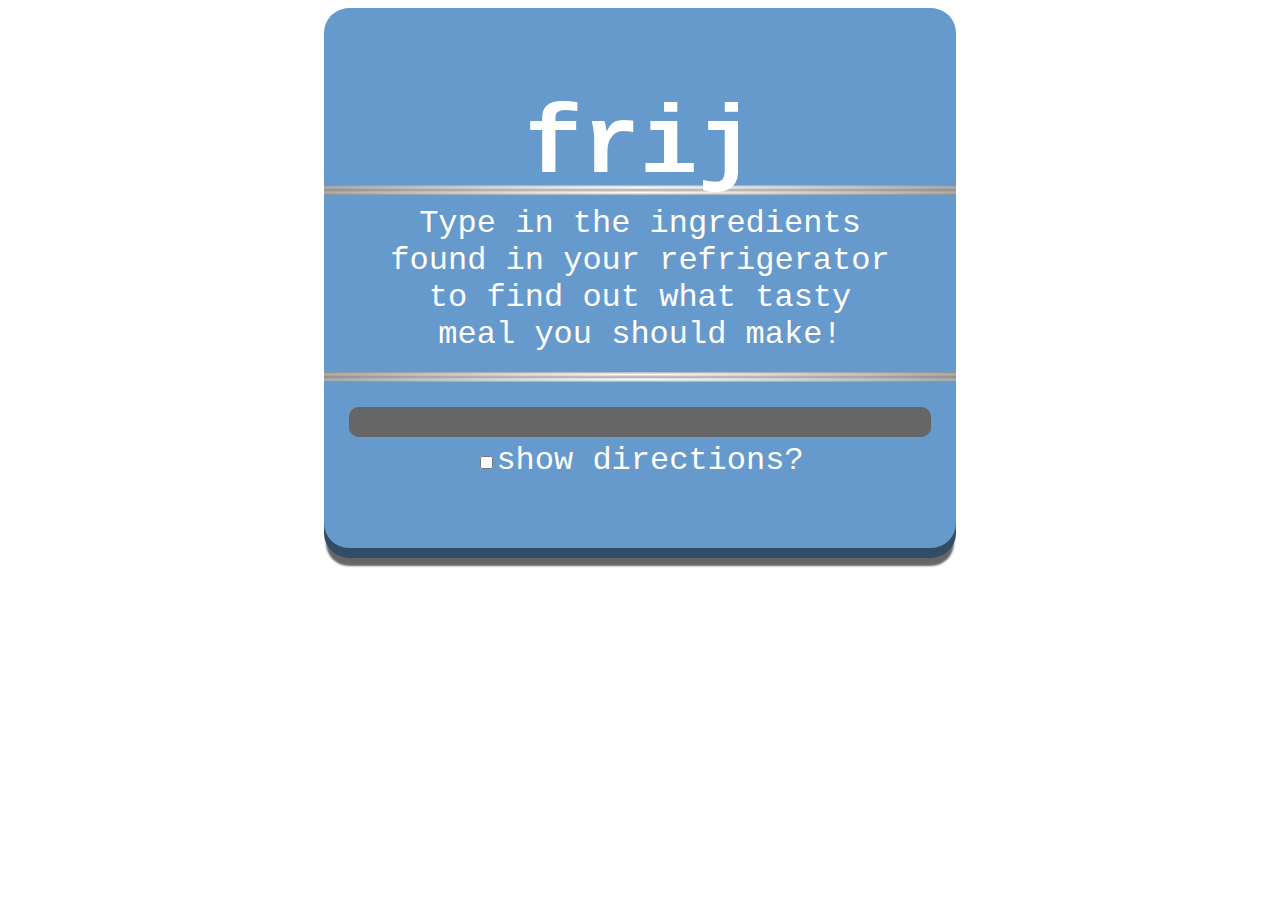
==== index.html @ 01af74c0 "getting .io maybe??" ====
<html>
    <head>
        <link rel="stylesheet" type="text/css" href="style.css" media="screen">  
        <title>frij</title>
    </head>
    <body>

        <div id="title" class="center section"><h1>frij</h1></div>

        <div id="chrome" class="center"></div>
        <div id="chrome" class="center"></div>

        <div id="desc" class="center section">
            Type in the ingredients found in your refrigerator to find out what tasty meal you should make!
        </div>
        <div id="chrome" class="center"></div>
        <div id="chrome" class="center"></div>
        <div id="input" class="center section">
            <div id="ingredients"><input type="text" name="field"/><br></div>
            <div id="instructions"><input type="checkbox" name="check"/>show directions?
            </div>
        </div>

    </body>
</html>
---- style.css ----
* {
    font-family:"Courier New";
    -moz-box-sizing: border-box; 
    -webkit-box-sizing: border-box; 
    box-sizing: border-box;
}
#title {
    font-size:300%;
    border-top-left-radius:25px;
    border-top-right-radius:25px;
}
#desc {
    font-size: 200%;
    padding:10px 60px;
}
#input {
    font-size:200%;
    border-bottom-left-radius:25px;
    border-bottom-right-radius:25px;
    box-shadow:0px 10px 2px -2px #666, inset 0px -10px rgba(0,0,0,0.5);
}
#instructions {
}
#ingredients {
    background-color:#666;
    color:#FFF;
    border-radius:10px;
    border: 0px;
    margin: 5px 5px 5px 5px;
}
#chrome {
    background: radial-gradient(
        ellipse,
        white, #888
    );
    height: 5px;
    width:50%;
}
.section {
    background-color:#69C;
    color:#FFF;
    padding:20px;
    margin-top:0px;
    margin-bottom:0px;
    width:50%;
    height:20%;
}
.center {
    text-align:center;
    margin-left:auto;
    margin-right:auto;
}
input[type='text'] {
    height:30px;
    width:100%;
}
input {
    background-color:#666;
    border: 0px;
    color:#FFF;
    border-radius:10px;
}
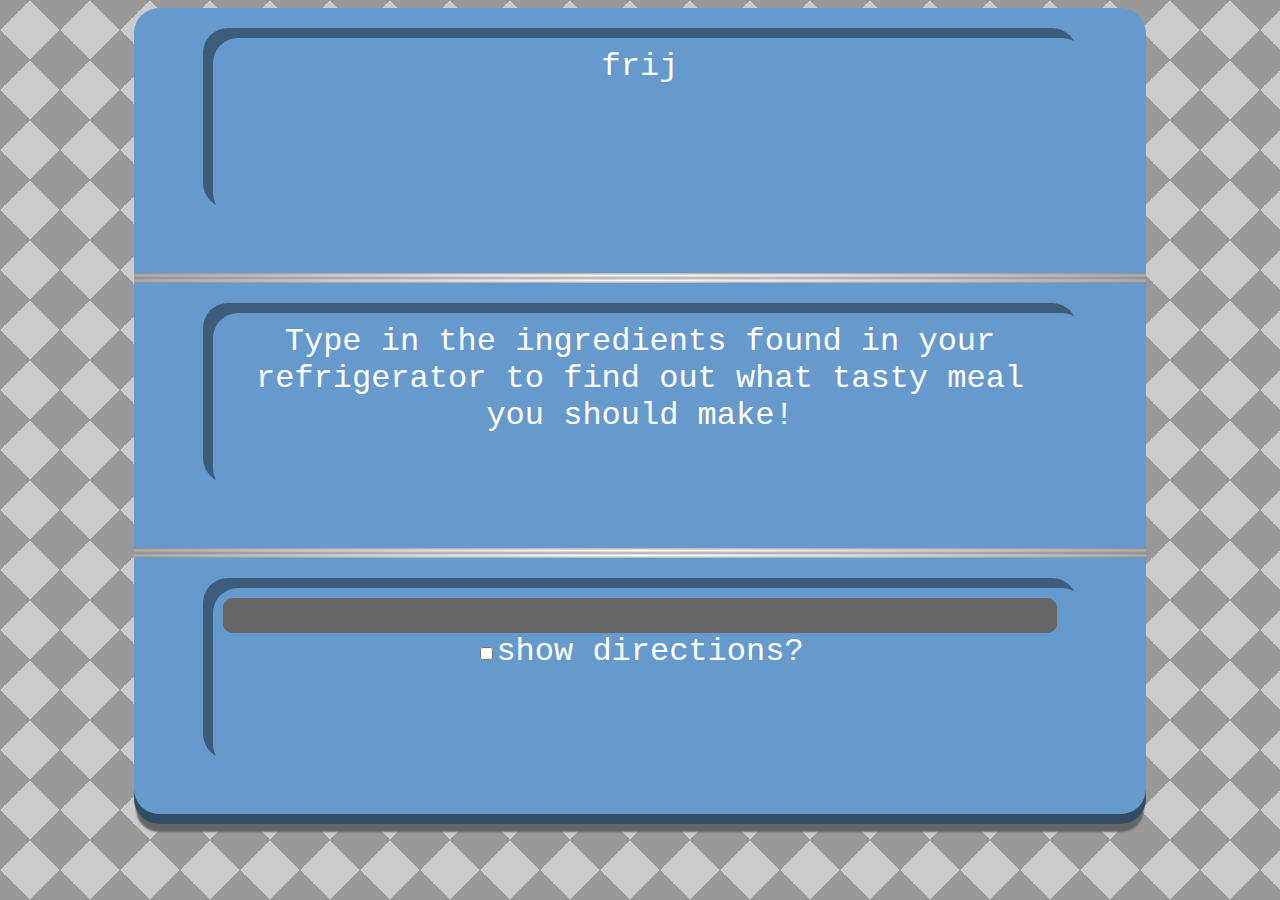
==== commit b4dca14b: "more visual" ====
--- a/index.html
+++ b/index.html
@@ -4,21 +4,25 @@
         <title>frij</title>
     </head>
     <body>
-
-        <div id="title" class="center section"><h1>frij</h1></div>
-
+        <div id="title" class="center section">
+            <div id="inner" class="center">
+                frij</div></div>
+            
         <div id="chrome" class="center"></div>
         <div id="chrome" class="center"></div>
 
         <div id="desc" class="center section">
-            Type in the ingredients found in your refrigerator to find out what tasty meal you should make!
-        </div>
+            <div id="inner" class="center">
+                Type in the ingredients found in your refrigerator to find out what tasty meal you should make!
+            </div></div>
+
         <div id="chrome" class="center"></div>
         <div id="chrome" class="center"></div>
         <div id="input" class="center section">
+            <div id="inner" class="center">
             <div id="ingredients"><input type="text" name="field"/><br></div>
             <div id="instructions"><input type="checkbox" name="check"/>show directions?
-            </div>
+            </div></div>
         </div>
 
     </body>
--- a/style.css
+++ b/style.css
@@ -4,29 +4,42 @@
     -webkit-box-sizing: border-box; 
     box-sizing: border-box;
 }
+body {
+    background-color: #ccc;
+    background-image: 
+        linear-gradient(45deg, #999 25%, transparent 25%, transparent 75%, #999 75%, #999), 
+        linear-gradient(-45deg, #999 25%, transparent 25%, transparent 75%, #999 75%, #999);
+    background-size:60px 60px;
+}
+/*  Three Main Views    */
 #title {
-    font-size:300%;
+    font-size:200%;
     border-top-left-radius:25px;
     border-top-right-radius:25px;
 }
 #desc {
     font-size: 200%;
-    padding:10px 60px;
 }
+
 #input {
     font-size:200%;
     border-bottom-left-radius:25px;
     border-bottom-right-radius:25px;
     box-shadow:0px 10px 2px -2px #666, inset 0px -10px rgba(0,0,0,0.5);
 }
-#instructions {
+/*  Sub Views   */
+#inner {
+    width:90%;
+    height:80%;
+    border-radius:25px;
+    box-shadow: inset 10px 10px 0px #3D5B7A;
+    padding:20px;
 }
 #ingredients {
     background-color:#666;
     color:#FFF;
     border-radius:10px;
     border: 0px;
-    margin: 5px 5px 5px 5px;
 }
 #chrome {
     background: radial-gradient(
@@ -34,24 +47,24 @@
         white, #888
     );
     height: 5px;
-    width:50%;
+    width:80%;
 }
+/*  Attribute classes   */
 .section {
+    vertical-align:middle;
     background-color:#69C;
     color:#FFF;
     padding:20px;
-    margin-top:0px;
-    margin-bottom:0px;
-    width:50%;
-    height:20%;
+    width:80%;
+    height:30%;
 }
 .center {
     text-align:center;
-    margin-left:auto;
-    margin-right:auto;
+    margin: 0 auto;
 }
+/*  Input   */
 input[type='text'] {
-    height:30px;
+    height:25%;
     width:100%;
 }
 input {
@@ -59,5 +72,6 @@
     border: 0px;
     color:#FFF;
     border-radius:10px;
+    font-size:100%;
 }
 
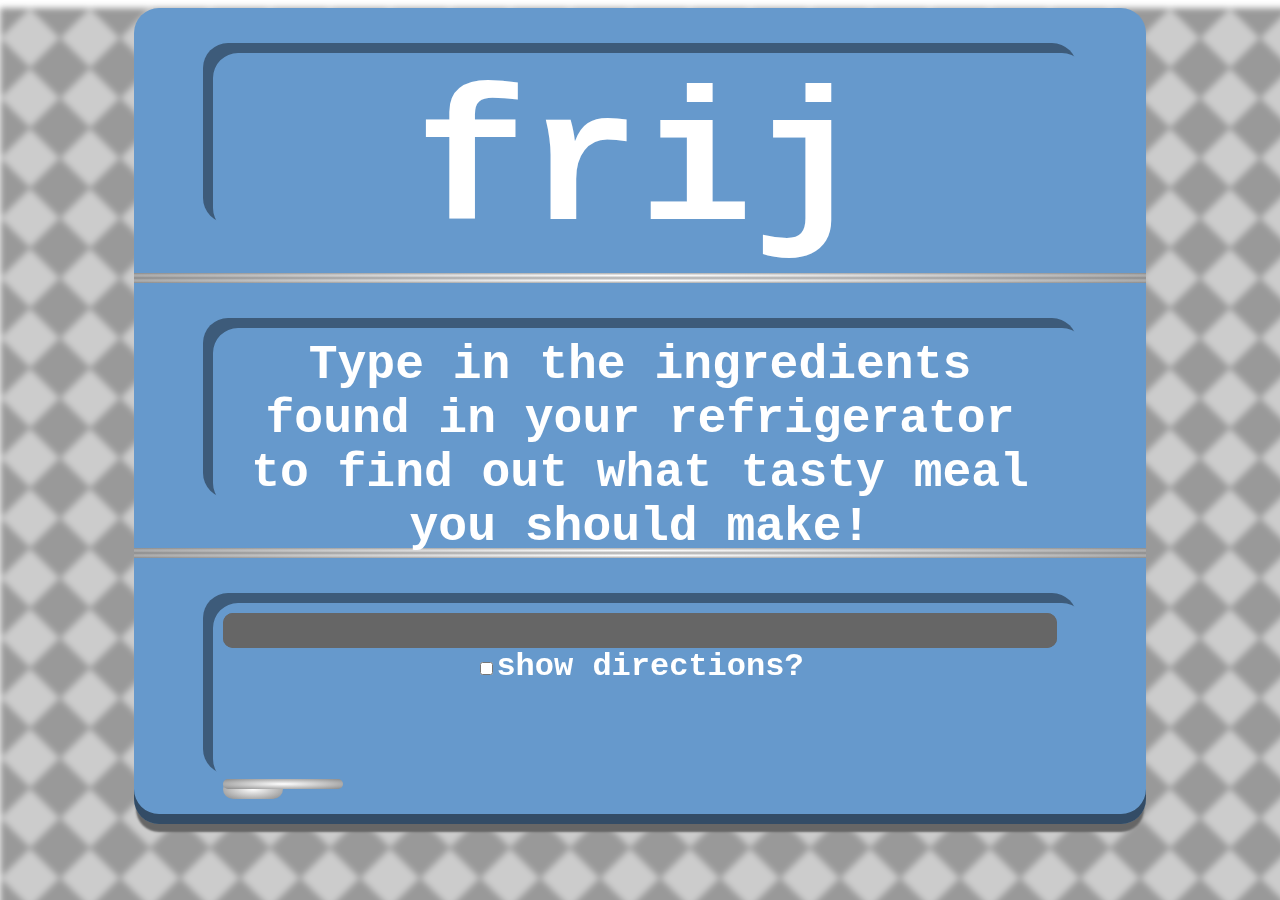
==== commit 285a61cc: "fridge handles" ====
--- a/index.html
+++ b/index.html
@@ -6,7 +6,11 @@
     <body>
         <div id="title" class="center section">
             <div id="inner" class="center">
-                frij</div></div>
+                frij
+                <div id="handle-base"></div>
+            </div>
+
+        </div>
             
         <div id="chrome" class="center"></div>
         <div id="chrome" class="center"></div>
@@ -14,7 +18,9 @@
         <div id="desc" class="center section">
             <div id="inner" class="center">
                 Type in the ingredients found in your refrigerator to find out what tasty meal you should make!
-            </div></div>
+                <div id="handle-base"></div>
+            </div>
+        </div>
 
         <div id="chrome" class="center"></div>
         <div id="chrome" class="center"></div>
@@ -22,7 +28,9 @@
             <div id="inner" class="center">
             <div id="ingredients"><input type="text" name="field"/><br></div>
             <div id="instructions"><input type="checkbox" name="check"/>show directions?
-            </div></div>
+
+            </div>
+            <div id="handle-base"><div id="handle-lever"></div></div></div>
         </div>
 
     </body>
--- a/style.css
+++ b/style.css
@@ -3,24 +3,17 @@
     -moz-box-sizing: border-box; 
     -webkit-box-sizing: border-box; 
     box-sizing: border-box;
-}
-body {
-    background-color: #ccc;
-    background-image: 
-        linear-gradient(45deg, #999 25%, transparent 25%, transparent 75%, #999 75%, #999), 
-        linear-gradient(-45deg, #999 25%, transparent 25%, transparent 75%, #999 75%, #999);
-    background-size:60px 60px;
+    font-weight: bold;
 }
 /*  Three Main Views    */
 #title {
-    font-size:200%;
+    font-size:1170%;
     border-top-left-radius:25px;
     border-top-right-radius:25px;
 }
 #desc {
-    font-size: 200%;
+    font-size: 300%;
 }
-
 #input {
     font-size:200%;
     border-bottom-left-radius:25px;
@@ -34,12 +27,16 @@
     border-radius:25px;
     box-shadow: inset 10px 10px 0px #3D5B7A;
     padding:20px;
+    margin-top: 15px;
 }
 #ingredients {
     background-color:#666;
     color:#FFF;
     border-radius:10px;
     border: 0px;
+}
+#instructions {
+    margin-bottom: 94px;
 }
 #chrome {
     background: radial-gradient(
@@ -49,9 +46,28 @@
     height: 5px;
     width:80%;
 }
+#handle-base {
+    display: block;
+    background: radial-gradient(
+        ellipse,
+        white, #888
+    );
+    height: 20px;
+    width: 60px;
+    border-radius: 15px;
+}
+#handle-lever {
+    display: block;
+    background: radial-gradient(
+        ellipse,
+        white, #888
+    );
+    height: 10px;
+    width: 120px;
+    border-radius: 10px;
+}
 /*  Attribute classes   */
 .section {
-    vertical-align:middle;
     background-color:#69C;
     color:#FFF;
     padding:20px;
@@ -74,4 +90,25 @@
     border-radius:10px;
     font-size:100%;
 }
-
+/*  Misc    */
+/* blurry background */
+body:before {
+    content: "";
+    position: fixed;
+    left: 0;
+    right: 0;
+    z-index: -1;
+    display: block;
+    background-color: #ccc;
+    background-image: 
+        linear-gradient(45deg, #999 25%, transparent 25%, transparent 75%, #999 75%, #999), 
+        linear-gradient(-45deg, #999 25%, transparent 25%, transparent 75%, #999 75%, #999);
+    background-size:60px 60px;
+    width: 110%;
+    height:110%;
+    -webkit-filter: blur(3px);
+    -moz-filter: blur(3px);
+    -o-filter: blur(3px);
+    -ms-filter: blur(3px);
+    filter: blur(3px);
+}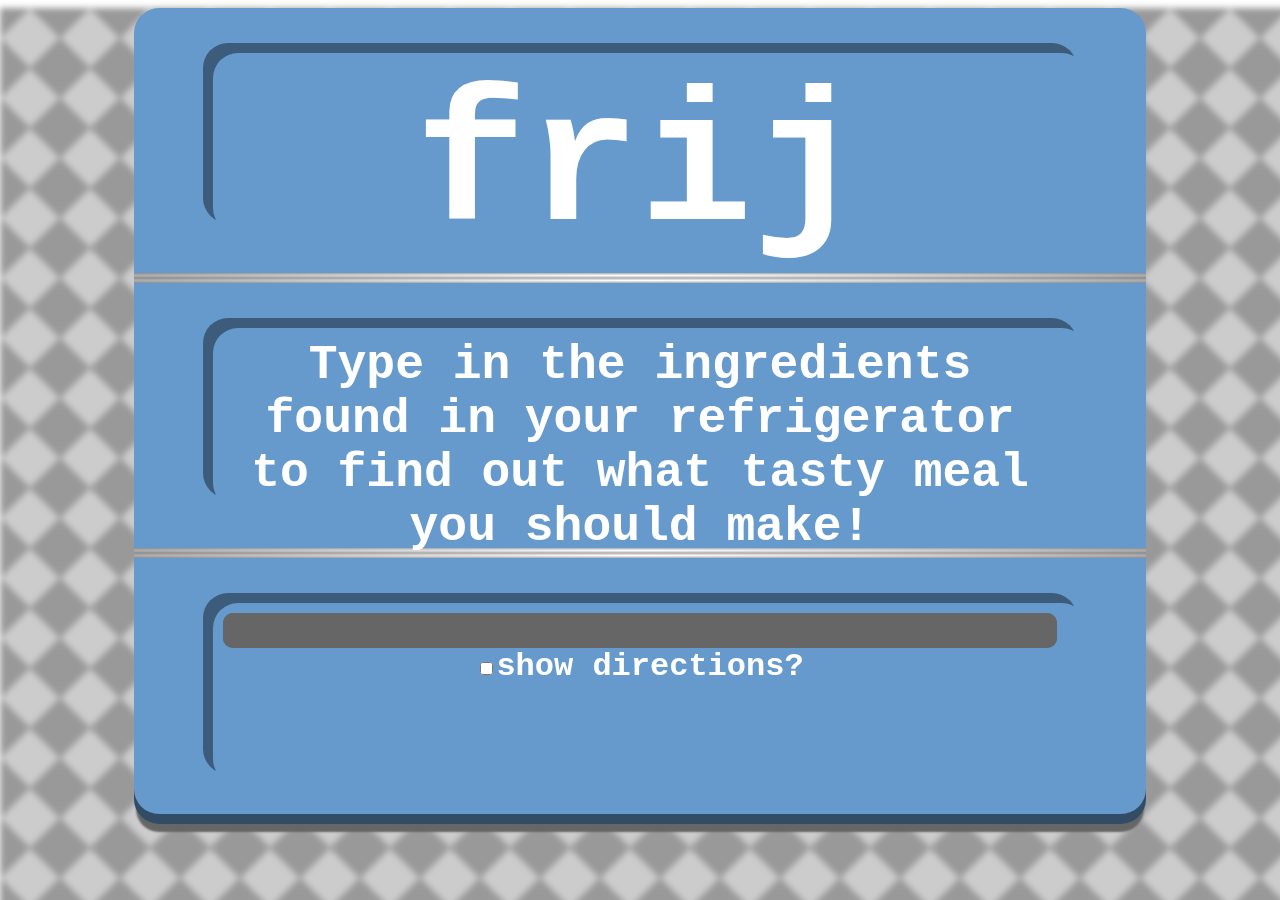
==== commit b0b0c404: "fridge handles" ====
--- a/index.html
+++ b/index.html
@@ -4,35 +4,28 @@
         <title>frij</title>
     </head>
     <body>
-        <div id="title" class="center section">
-            <div id="inner" class="center">
-                frij
-                <div id="handle-base"></div>
+        <div id="fridge">
+            <div id="title" class="center section">
+                <div id="inlaid" class="center">
+                    frij
+                </div>
             </div>
+            <div id="chrome" class="center"></div>
+            <div id="chrome" class="center"></div>
 
-        </div>
-            
-        <div id="chrome" class="center"></div>
-        <div id="chrome" class="center"></div>
-
-        <div id="desc" class="center section">
-            <div id="inner" class="center">
-                Type in the ingredients found in your refrigerator to find out what tasty meal you should make!
-                <div id="handle-base"></div>
+            <div id="desc" class="center section">
+                <div id="inlaid" class="center">
+                    Type in the ingredients found in your refrigerator to find out what tasty meal you should make!
+                </div>
+            </div>
+            <div id="chrome" class="center"></div>
+            <div id="chrome" class="center"></div>
+            <div id="input" class="center section">
+                <div id="inlaid" class="center">
+                <div id="ingredients"><input type="text" name="field"/><br></div>
+                <div id="instructions"><input type="checkbox" name="check"/>show directions?
+                </div>
             </div>
         </div>
-
-        <div id="chrome" class="center"></div>
-        <div id="chrome" class="center"></div>
-        <div id="input" class="center section">
-            <div id="inner" class="center">
-            <div id="ingredients"><input type="text" name="field"/><br></div>
-            <div id="instructions"><input type="checkbox" name="check"/>show directions?
-
-            </div>
-            <div id="handle-base"><div id="handle-lever"></div></div></div>
-        </div>
-
     </body>
-</html>
-
+</html>--- a/style.css
+++ b/style.css
@@ -5,7 +5,10 @@
     box-sizing: border-box;
     font-weight: bold;
 }
-/*  Three Main Views    */
+/*  Main Views    */
+#fridge {
+    display: fixed;
+}
 #title {
     font-size:1170%;
     border-top-left-radius:25px;
@@ -21,7 +24,7 @@
     box-shadow:0px 10px 2px -2px #666, inset 0px -10px rgba(0,0,0,0.5);
 }
 /*  Sub Views   */
-#inner {
+#inlaid{
     width:90%;
     height:80%;
     border-radius:25px;
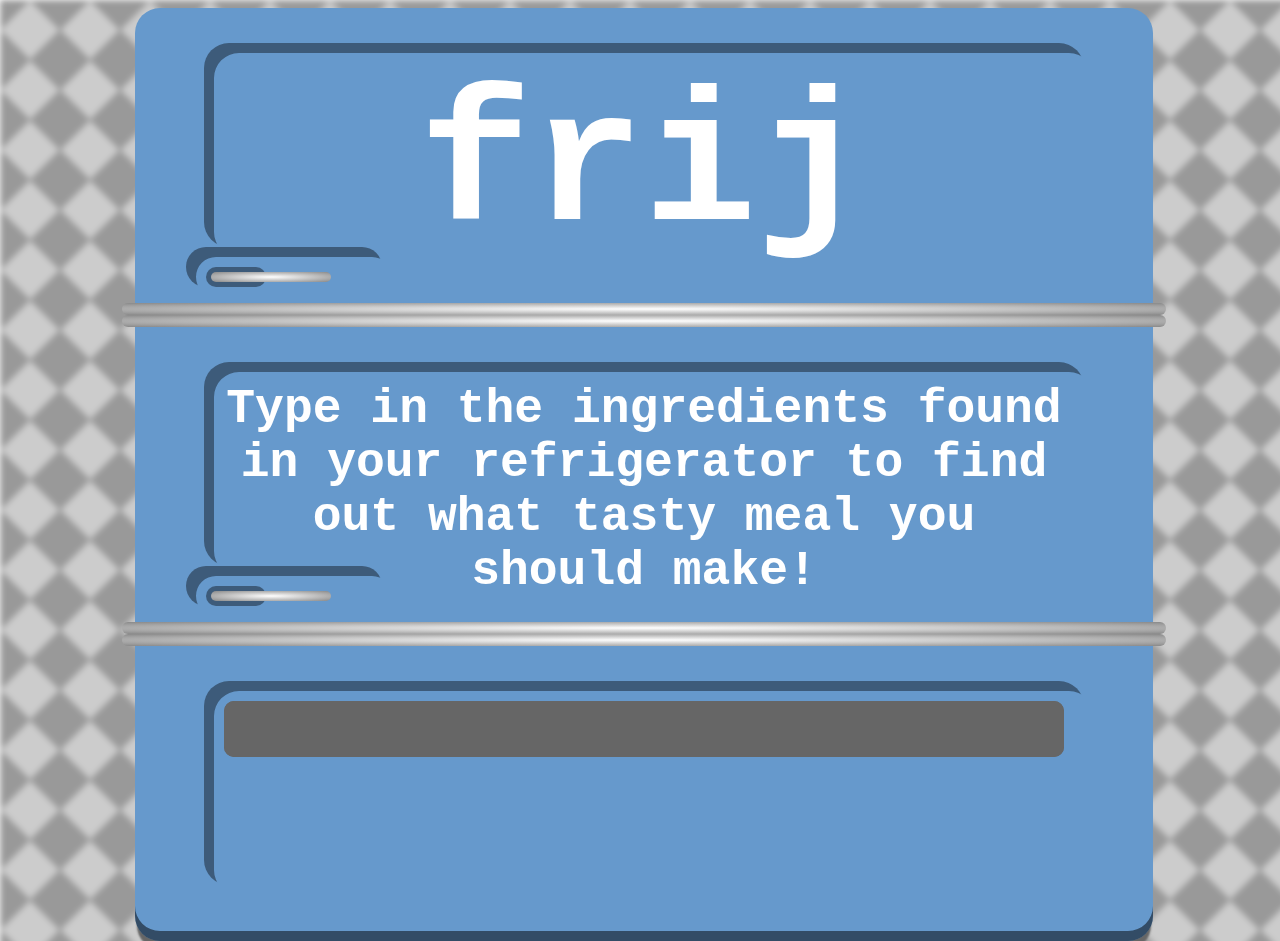
==== commit b68f2275: "added handles" ====
--- a/index.html
+++ b/index.html
@@ -9,6 +9,10 @@
                 <div id="inlaid" class="center">
                     frij
                 </div>
+                <div id="chrome-inlaid">
+                    <div id="handle-base"></div>
+                    <div id="handle-lever"></div>
+                </div>
             </div>
             <div id="chrome" class="center"></div>
             <div id="chrome" class="center"></div>
@@ -17,15 +21,18 @@
                 <div id="inlaid" class="center">
                     Type in the ingredients found in your refrigerator to find out what tasty meal you should make!
                 </div>
+                <div id="chrome-inlaid">
+                    <div id="handle-base"></div>
+                    <div id="handle-lever"></div>
+                </div>
             </div>
             <div id="chrome" class="center"></div>
             <div id="chrome" class="center"></div>
             <div id="input" class="center section">
                 <div id="inlaid" class="center">
                 <div id="ingredients"><input type="text" name="field"/><br></div>
-                <div id="instructions"><input type="checkbox" name="check"/>show directions?
-                </div>
+                <!--<div id="instructions"><input type="checkbox" name="check"/>show directions?</div>-->
             </div>
         </div>
     </body>
-</html>+</html>
--- a/style.css
+++ b/style.css
@@ -7,7 +7,7 @@
 }
 /*  Main Views    */
 #fridge {
-    display: fixed;
+    position:absolute; 
 }
 #title {
     font-size:1170%;
@@ -18,7 +18,7 @@
     font-size: 300%;
 }
 #input {
-    font-size:200%;
+    font-size:300%;
     border-bottom-left-radius:25px;
     border-bottom-right-radius:25px;
     box-shadow:0px 10px 2px -2px #666, inset 0px -10px rgba(0,0,0,0.5);
@@ -31,6 +31,14 @@
     box-shadow: inset 10px 10px 0px #3D5B7A;
     padding:20px;
     margin-top: 15px;
+}
+#chrome-inlaid {
+    width:20%;
+    height:10px;
+    border-radius:25px;
+    box-shadow: inset 10px 10px 0px #3D5B7A;
+    padding:20px;
+    margin-left:31px;
 }
 #ingredients {
     background-color:#666;
@@ -46,21 +54,19 @@
         ellipse,
         white, #888
     );
-    height: 5px;
-    width:80%;
+    height: 12px;
+    width:82%;
+    border-radius: 10px;
 }
 #handle-base {
-    display: block;
-    background: radial-gradient(
-        ellipse,
-        white, #888
-    );
+    background-color:#3D5B7A;
     height: 20px;
     width: 60px;
     border-radius: 15px;
+    position:absolute;
+    margin-left:0px;
 }
 #handle-lever {
-    display: block;
     background: radial-gradient(
         ellipse,
         white, #888
@@ -68,6 +74,9 @@
     height: 10px;
     width: 120px;
     border-radius: 10px;
+    position:absolute;
+    margin-top:5px;
+    margin-left:5px;
 }
 /*  Attribute classes   */
 .section {
@@ -75,7 +84,7 @@
     color:#FFF;
     padding:20px;
     width:80%;
-    height:30%;
+    height:295px;
 }
 .center {
     text-align:center;
@@ -83,8 +92,10 @@
 }
 /*  Input   */
 input[type='text'] {
-    height:25%;
+    height:auto;
+    overflow:scroll;
     width:100%;
+    max-height:200px;
 }
 input {
     background-color:#666;
@@ -98,6 +109,7 @@
 body:before {
     content: "";
     position: fixed;
+    top:0;
     left: 0;
     right: 0;
     z-index: -1;
@@ -114,4 +126,4 @@
     -o-filter: blur(3px);
     -ms-filter: blur(3px);
     filter: blur(3px);
-}+}
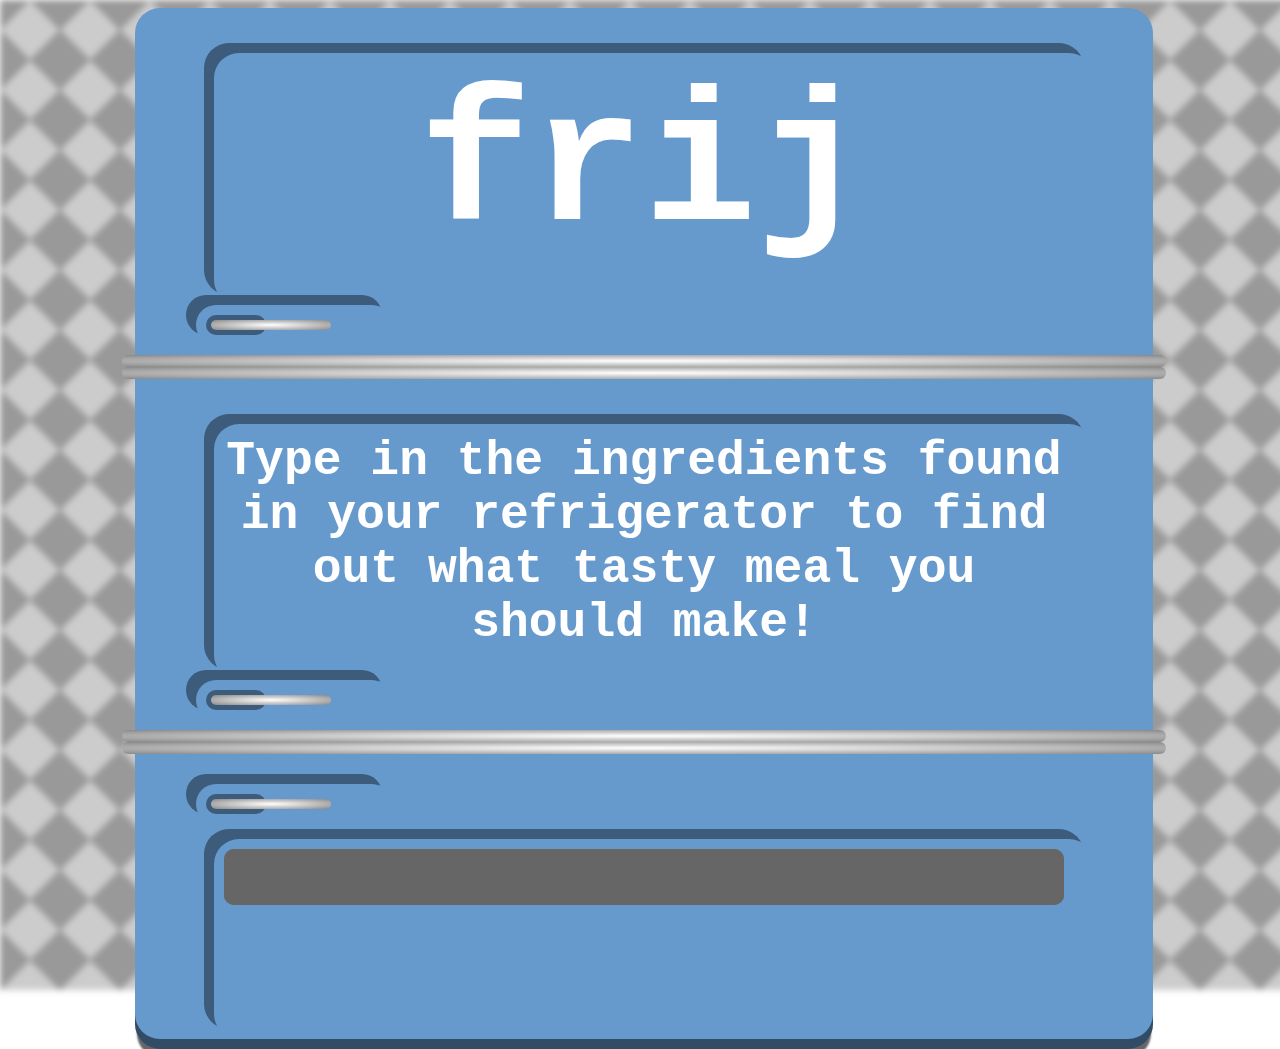
==== commit 2022d7d2: "handle work" ====
--- a/index.html
+++ b/index.html
@@ -29,9 +29,13 @@
             <div id="chrome" class="center"></div>
             <div id="chrome" class="center"></div>
             <div id="input" class="center section">
+                <div id="chrome-inlaid">
+                    <div id="handle-base"></div>
+                    <div id="handle-lever"></div>
+                </div>
                 <div id="inlaid" class="center">
-                <div id="ingredients"><input type="text" name="field"/><br></div>
-                <!--<div id="instructions"><input type="checkbox" name="check"/>show directions?</div>-->
+                    <div id="ingredients"><input type="text" name="field"/><br></div>
+                </div>
             </div>
         </div>
     </body>
--- a/style.css
+++ b/style.css
@@ -27,6 +27,7 @@
 #inlaid{
     width:90%;
     height:80%;
+    min-height:200px;
     border-radius:25px;
     box-shadow: inset 10px 10px 0px #3D5B7A;
     padding:20px;
@@ -84,7 +85,8 @@
     color:#FFF;
     padding:20px;
     width:80%;
-    height:295px;
+    height:40%;
+    min-height:295px;
 }
 .center {
     text-align:center;
